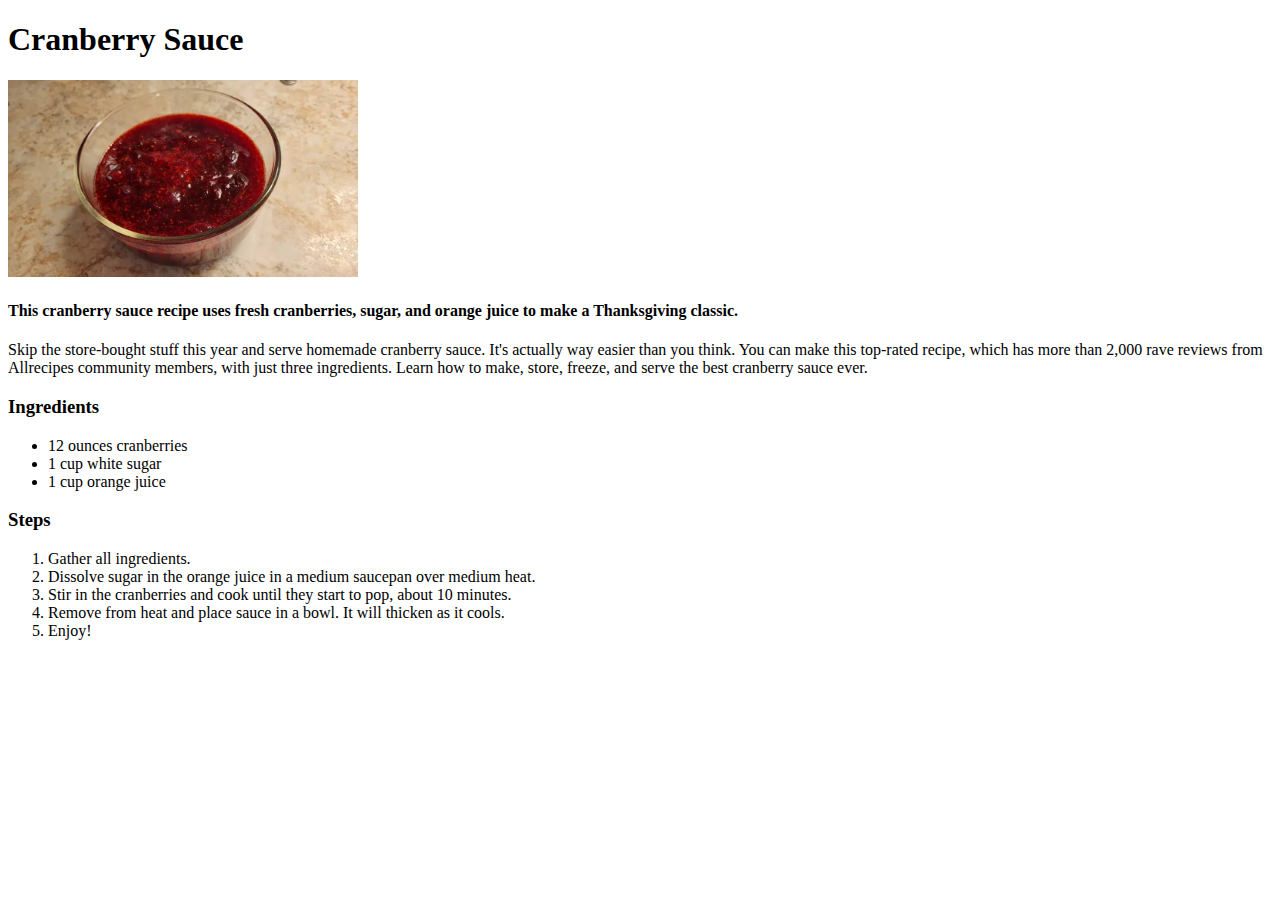
==== recipes/cranberry-sauce.html @ fac3d531 "Add cranberry-sauce.html image of recipe and modified index.html" ====
<!DOCTYPE html>
<html lang="en">
<head>
    <meta charset="UTF-8">
    <meta name="viewport" content="width=device-width, initial-scale=1.0">
    <title>Document</title>
</head>
<body>
    <h1>Cranberry Sauce</h1>
    <img src="../img/cranberry-sauce.webp" alt="Cranberry sauce image" width="350">
    <h4>This cranberry sauce recipe uses fresh cranberries, sugar, and orange juice to make a Thanksgiving classic.</h4>
    <p>Skip the store-bought stuff this year and serve homemade cranberry sauce. It's actually way easier than you think. You can make this top-rated recipe, which has more than 2,000 rave reviews from Allrecipes community members, with just three ingredients. Learn how to make, store, freeze, and serve the best cranberry sauce ever.</p>

    <h3>Ingredients</h3>
    <ul>
        <li>12 ounces cranberries</li>
        <li>1 cup white sugar</li>
        <li>1 cup orange juice</li>
    </ul>

    <h3>Steps</h3>
    <ol>
        <li>Gather all ingredients.</li>
        <li>Dissolve sugar in the orange juice in a medium saucepan over medium heat.</li>
        <li>Stir in the cranberries and cook until they start to pop, about 10 minutes.</li>
        <li>Remove from heat and place sauce in a bowl. It will thicken as it cools.</li>
        <li>Enjoy!</li>
    </ol>
</body>
</html>
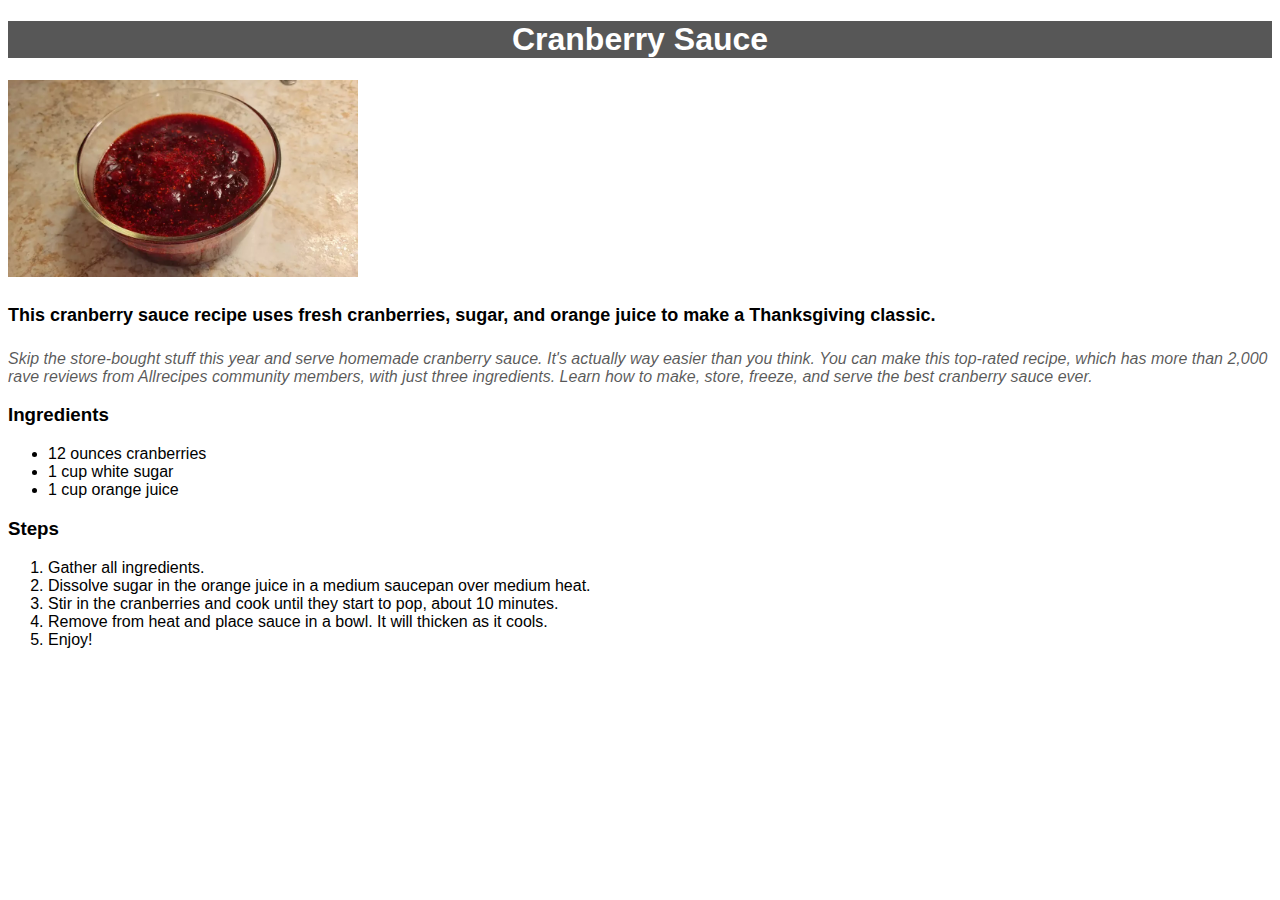
==== commit 0388c9e8: "Add styles.css and link it to every html file" ====
--- a/recipes/cranberry-sauce.html
+++ b/recipes/cranberry-sauce.html
@@ -3,6 +3,7 @@
 <head>
     <meta charset="UTF-8">
     <meta name="viewport" content="width=device-width, initial-scale=1.0">
+    <link rel="stylesheet" href="../styles.css">
     <title>Document</title>
 </head>
 <body>
--- a/styles.css
+++ b/styles.css
@@ -0,0 +1,33 @@
+*{
+    font-family: Arial, Helvetica, sans-serif;
+}
+
+#main-content{
+    text-align: center;
+}
+
+.homepage-li{
+    list-style: none;
+    font-size: 20px;
+}
+
+h4{
+    font-size: 18px;
+}
+
+a{
+    color: rgb(85, 85, 236);
+    text-decoration: none;
+    font-weight: bold;
+}
+
+h1{
+    text-align: center;
+    background-color: rgba(31, 31, 31, 0.75);
+    color: white;
+}
+
+p{
+    font-style: italic;
+    color: rgba(31, 31, 31, 0.75);;
+}